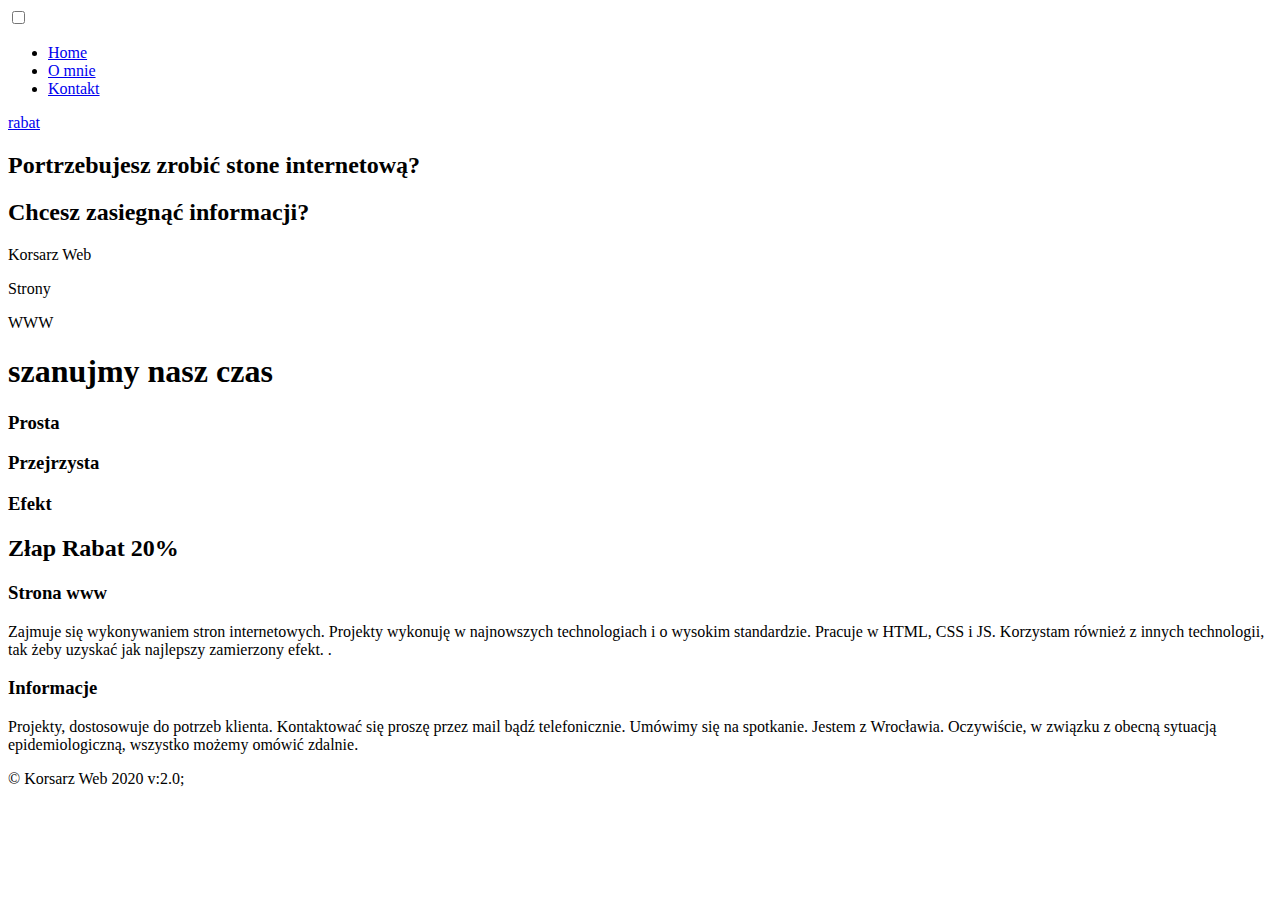
==== index.html @ 0a3a2991 "add files" ====
<!DOCTYPE html>
<html lang="pl">
<head>
    <meta charset="UTF-8">
    <meta name="viewport" content="width=device-width, initial-scale=1.0">
    <meta name="Description" content="Wykonuje strony internetowe, strony www. Wrocław, tanio, szybko i sprawnie. Projektuje, wykonuje. Zapewniam hosting, pomagam w założeniu domeny. Wroclaw">
    <meta name="Keywords" content="strony www, strony internetowe, blisko, tanio, szybko, domeny, hosting, pozycjonowanie, robie, projektuje, Wrocław, wroclaw">
    <title>KORSARZ WEB</title>
    <link href="https://fonts.googleapis.com/css2?family=Roboto+Mono:ital,wght@0,200;0,400;0,500;0,600;0,700;1,400;1,700&display=swap" rel="stylesheet">
    <!--font-family: 'Roboto Mono', monospace;  -->
    <link rel="stylesheet" href="css/style.css">
    <link rel="stylesheet" href="css/menu.css">
</head>
<body>
    
    <Nav>
        <div class="menu-wrap">
            <input type="checkbox" class="toggler"> 
            <div class="hamburger"><div></div></div>
            <div class="menu">
                <div>
                    <div>
                        <ul>
                            <li>
                                <a href="index.html">Home</a>
                             </li>
                             <li>
                                <a href="o mnie.html">O mnie</a>
                             </li>
                             <li>
                                <a href="contact.html">Kontakt</a>
                             </li>
                        </ul>
                    </div>
                </div>
     
            </div>
         </div>
    </Nav>
    <section id="big">
        <article class="rabat">
            <div class="figures">
                <div class="square"></div>
                <div class="circle">
                    <a href="rabat.html">rabat</a>
                </div>
            </div>
        </article>
        <header>
            <div class="slogans">
                <h2>Portrzebujesz zrobić stone internetową?</h2>
                
            </div>
            <div class="header"></div>
        </header> 
        <main>
            <div class="main">
                <h2>Chcesz zasiegnąć informacji?</h2>
            </div>
        </main>
        <aside>
            <div class="way">
                <div class="road korsarz"><p>Korsarz Web</p></div>
                <div class="road strony"><p>Strony</p></div>
                <div class="road www"><p>WWW</p></div>                
                <div class="right">
                    <h1>szanujmy nasz czas</h1>
                </div>
                <div class="left">
                    <h3>Prosta</h3>
                    <h3 class="rotate">Przejrzysta</h3>
                    <h3 class="down">Efekt</h3>
                </div>
            </div>
            <div class="grab">
                <h2>Złap Rabat 20%</h2>
                <p></p>
            </div>                  
        </aside>
        <div class="baner"></div>
    </section>
    <section id="text">
        
        <div class="need">
            <h3>Strona www</h3>
            <p>Zajmuje się wykonywaniem stron internetowych.  Projekty wykonuję w najnowszych technologiach i o wysokim standardzie. Pracuje w HTML, CSS i JS. Korzystam również z innych technologii, tak żeby uzyskać jak najlepszy zamierzony efekt. .</p>
        </div>
        <div class="want">
            <h3>Informacje</h3>
            <p>Projekty, dostosowuje do potrzeb klienta. Kontaktować się proszę przez mail bądź telefonicznie. Umówimy się na spotkanie.  Jestem z Wrocławia. Oczywiście, w związku z obecną sytuacją epidemiologiczną, wszystko możemy omówić zdalnie.</p>
        </div>
    </section>
    <footer>&copy Korsarz Web 2020 v:2.0;</footer>

</body>
</html>
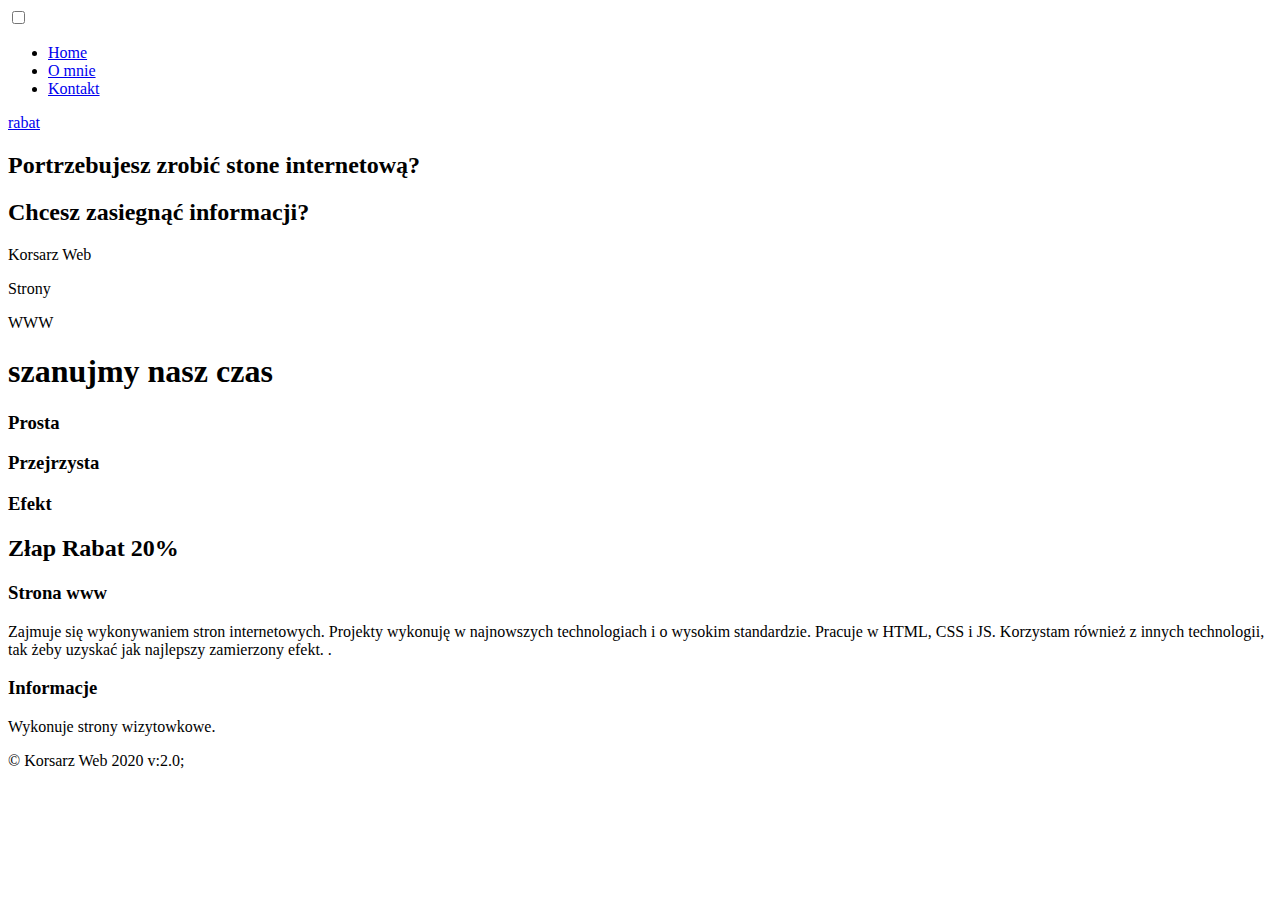
==== commit 58e506cf: "change text in #text .text p" ====
--- a/index.html
+++ b/index.html
@@ -87,7 +87,7 @@
         </div>
         <div class="want">
             <h3>Informacje</h3>
-            <p>Projekty, dostosowuje do potrzeb klienta. Kontaktować się proszę przez mail bądź telefonicznie. Umówimy się na spotkanie.  Jestem z Wrocławia. Oczywiście, w związku z obecną sytuacją epidemiologiczną, wszystko możemy omówić zdalnie.</p>
+            <p>Wykonuje strony wizytowkowe.</p>
         </div>
     </section>
     <footer>&copy Korsarz Web 2020 v:2.0;</footer>
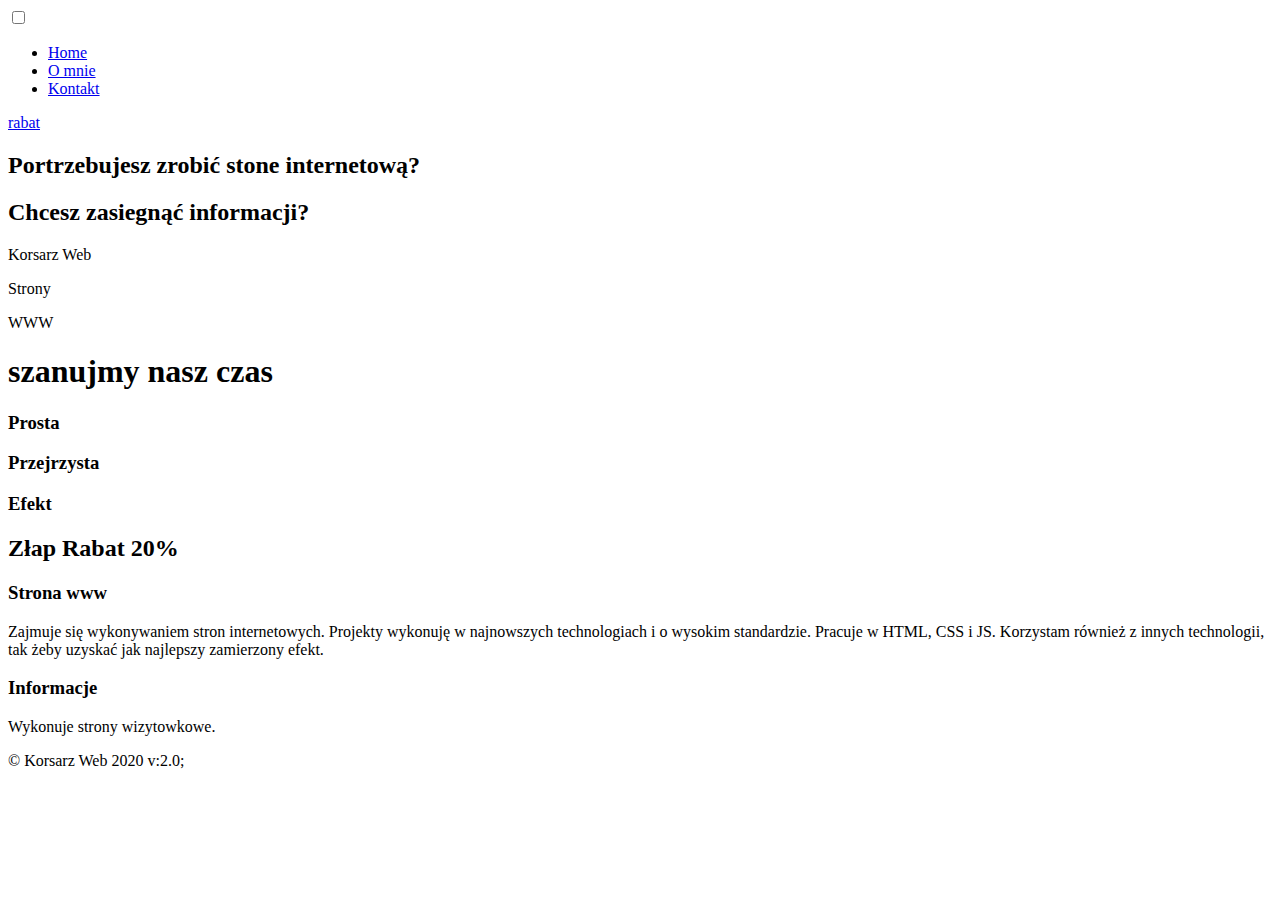
==== commit b181082a: "change text in about me and add text in contact" ====
--- a/index.html
+++ b/index.html
@@ -83,7 +83,7 @@
         
         <div class="need">
             <h3>Strona www</h3>
-            <p>Zajmuje się wykonywaniem stron internetowych.  Projekty wykonuję w najnowszych technologiach i o wysokim standardzie. Pracuje w HTML, CSS i JS. Korzystam również z innych technologii, tak żeby uzyskać jak najlepszy zamierzony efekt. .</p>
+            <p>Zajmuje się wykonywaniem stron internetowych.  Projekty wykonuję w najnowszych technologiach i o wysokim standardzie. Pracuje w HTML, CSS i JS. Korzystam również z innych technologii, tak żeby uzyskać jak najlepszy zamierzony efekt.</p>
         </div>
         <div class="want">
             <h3>Informacje</h3>
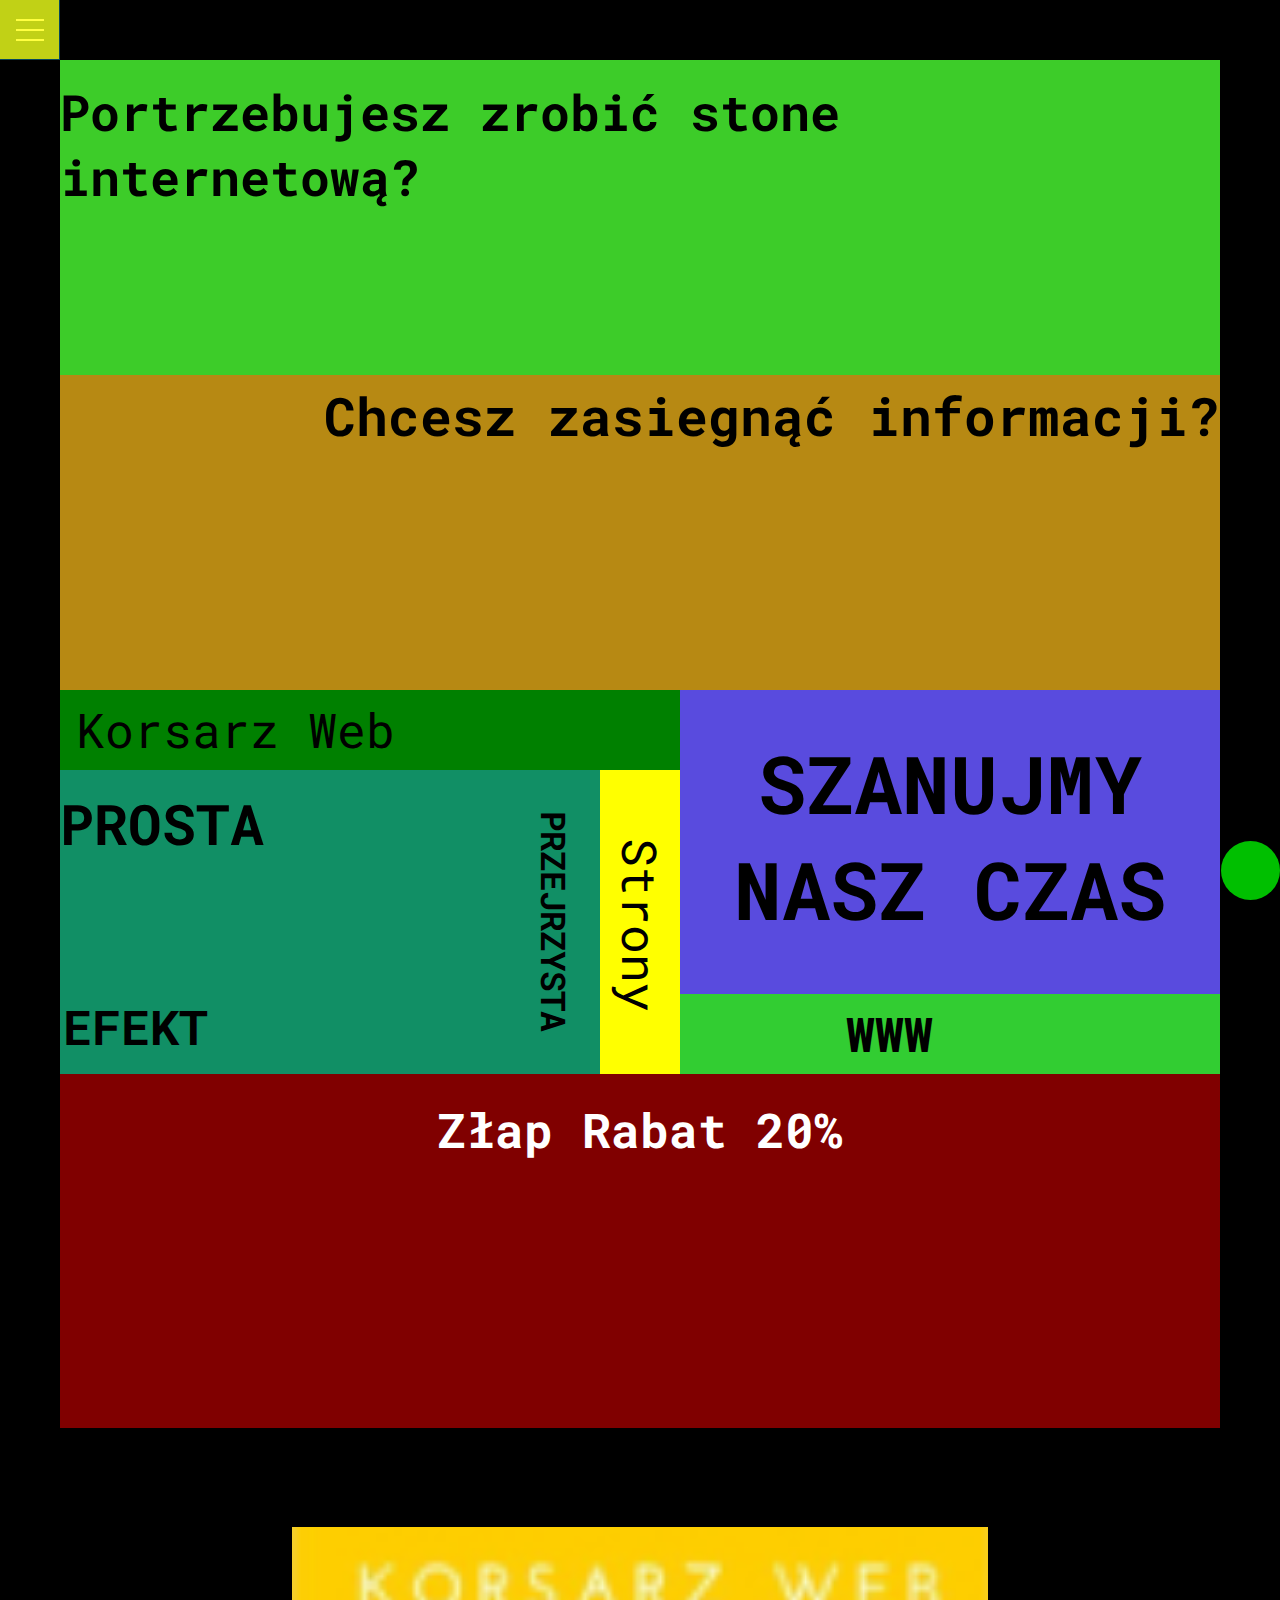
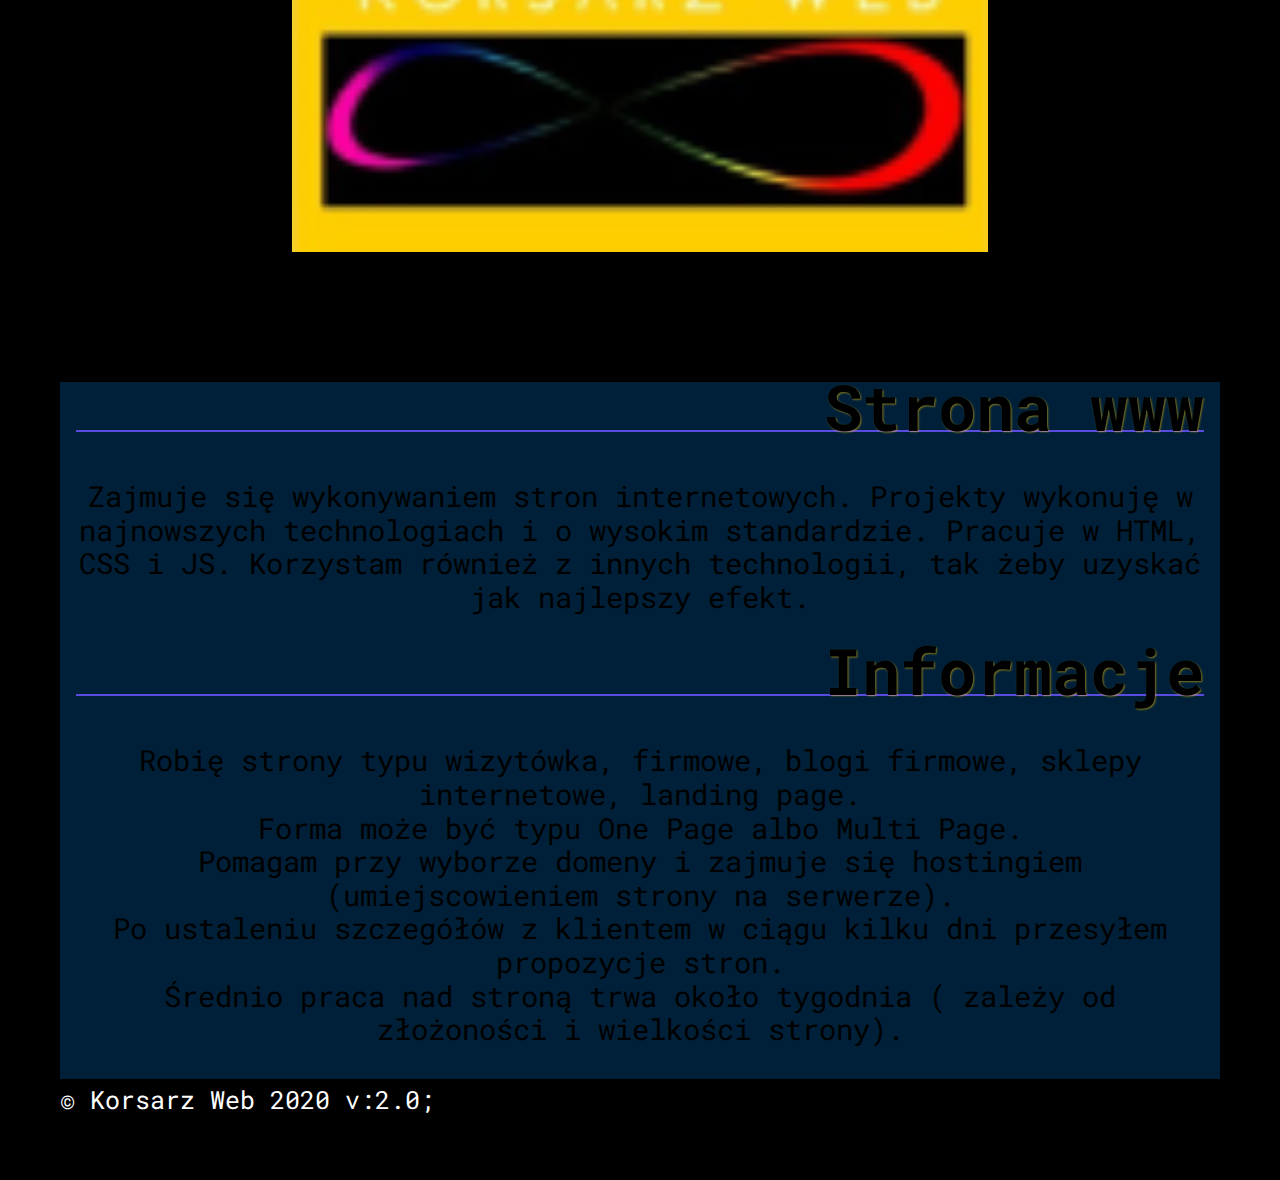
==== commit 1b29c5f7: "Changing path's files" ====
--- a/index.html
+++ b/index.html
@@ -83,11 +83,20 @@
         
         <div class="need">
             <h3>Strona www</h3>
-            <p>Zajmuje się wykonywaniem stron internetowych.  Projekty wykonuję w najnowszych technologiach i o wysokim standardzie. Pracuje w HTML, CSS i JS. Korzystam również z innych technologii, tak żeby uzyskać jak najlepszy zamierzony efekt.</p>
+            <p>Zajmuje się wykonywaniem stron internetowych.  Projekty wykonuję w najnowszych technologiach i o wysokim standardzie. Pracuje w HTML, CSS i JS. Korzystam również z innych technologii, tak żeby uzyskać jak najlepszy efekt.</p>
         </div>
         <div class="want">
             <h3>Informacje</h3>
-            <p>Wykonuje strony wizytowkowe.</p>
+            <p>Robię strony typu wizytówka, firmowe, blogi firmowe, sklepy internetowe, landing page. 
+                <br>
+                Forma może być typu  One Page albo Multi Page.
+                <br>
+                Pomagam przy wyborze domeny i zajmuje się hostingiem (umiejscowieniem strony na serwerze).
+                <br>
+                Po ustaleniu szczegółów z klientem  w ciągu kilku dni przesyłem propozycje  stron. 
+                <br>
+                Średnio praca nad stroną trwa około tygodnia ( zależy od złożoności i wielkości strony).
+            </p>
         </div>
     </section>
     <footer>&copy Korsarz Web 2020 v:2.0;</footer>
--- a/css/style.css
+++ b/css/style.css
@@ -0,0 +1,959 @@
+
+* {
+    padding: 0;
+    margin: 0;
+    box-sizing: border-box;
+}
+
+
+
+body{
+    background-color: rgba(0, 0, 0, 1); 
+    font-family: 'Roboto Mono', monospace;
+    padding: 42px;    
+    z-index: -2; 
+    max-width: 1500px; 
+    margin: 0 auto;  
+          
+}
+
+
+/*Nav Hamburger*/
+/* w menu.css */
+
+/*RABAT*/
+
+.figures{
+    position: relative;
+    
+    
+}
+.square, .circle{
+    position: fixed;
+    width: 40px;
+    height: 40px;
+    z-index: 1;
+
+}
+.square{
+    top: 0;
+    left: 0;
+    background-color: rgba(255, 255, 0,0.75);
+    animation: square 10s linear infinite;
+
+}
+
+.circle{
+    right: 0;
+    bottom: 0;    
+    background-color: rgba(0, 255, 0,0.75);
+    border-radius: 50%;
+    animation: circle 10s infinite;
+}
+.circle a{
+    opacity: 0;
+}
+
+.square:hover, .circle:hover{
+    animation-play-state: paused;
+}
+
+
+@keyframes square{
+    0%{
+        top: 0;
+        left: 0;       
+    }
+    25%{
+        top: 0;
+        left:88vw;
+    }
+    50%{
+        top:92.6vh;
+        left:88vw;
+    }
+    75%{
+        top: 92.6vh;
+        left: 0;
+    }
+    100%{
+        top: 0;
+        left: 0;
+    }
+}
+@keyframes circle{
+    0%{
+        bottom: 0;
+        right: 0;       
+    }
+    25%{
+        bottom: 0;
+        right:88vw;
+    }
+    50%{
+        bottom:93vh;
+        right:88vw;
+    }
+    75%{
+        bottom: 93.0vh;
+        right: 0;
+    }
+    100%{
+        bottom: 0;
+        right: 0;
+    }
+}
+
+
+@media (orientation: portrait) and (min-width:411px){
+    @keyframes square{
+        0%{
+            top: 0;
+            left: 0;       
+        }
+        25%{
+            top: 0;
+            left:90vw;
+        }
+        50%{
+            top:94vh;
+            left:90vw;
+        }
+        75%{
+            top: 94vh;
+            left: 0;
+        }
+        100%{
+            top: 0;
+            left: 0;
+        }
+    }
+    @keyframes circle{
+        0%{
+            bottom: 0;
+            right: 0;       
+        }
+        25%{
+            bottom: 0;
+            right:90vw;
+        }
+        50%{
+            bottom:95vh;
+            right:90vw;
+        }
+        75%{
+            bottom: 95vh;
+            right: 0;
+        }
+        100%{
+            bottom: 0;
+            right: 0;
+        }
+    }
+}
+
+
+
+/*header*/
+header{
+    height: 30%;
+    background-color: #3DCC29;
+    
+
+}
+
+header .slogans > h2{
+    /* font-size: 1.3rem; */
+    padding-top: 1.2rem;
+    padding-bottom: 0.8rem;
+    text-align: left;
+}
+
+
+/*Main*/
+.main{
+    height: 14vh;
+    background-color:rgba(203, 152, 21, 0.9);
+    
+}
+.main h2{
+    text-align: right;
+    padding-top: 0.4rem;
+}
+
+/*Aside*/
+aside{
+    height: 57%;
+    background-color: rgba(255,0,0,0.5);
+}
+
+aside .way {
+    position: relative;
+    display: grid;
+    grid-template-columns: 1fr 30px 1fr;
+    grid-template-rows: 30px 7.3em 30px;
+    grid-template-areas: 
+    'korsarz korsarz right'
+    'left strony right'
+    'left strony www';
+
+}
+aside .way .road{
+    height: 100%;
+    width: 100%;
+    line-height: 30px;
+}
+
+aside .way .korsarz{
+    background-color: green;
+    grid-area: korsarz;
+}
+aside .way .korsarz > p{    
+     display: inline-block;
+    font-size: 1.2rem; 
+}
+
+aside .way .strony{
+    background-color: yellow;
+    grid-area: strony;
+    padding-top: 5.8vh;
+     
+}
+
+aside .way .strony p{    
+    /* display: block; */
+    transform: rotate(90deg);
+    font-size: 1.5rem;   
+    
+}
+
+aside .way .www{
+    background-color: limegreen;
+    grid-area: www;
+    padding-left: 9vw;
+}
+aside .way .www p{
+    
+    font-size: 1.5rem; 
+}
+
+aside .way .right{
+    grid-area: right;
+    background-color: rgb(89, 75, 222);
+    padding-top: 2rem;
+    padding-right: 0.3rem;
+    padding-left: 0.3rem;
+    text-transform: uppercase;
+    text-align: center;
+} 
+
+aside .way .left{
+    position: relative;
+    grid-area: left;
+    background-color: rgb(17, 143, 101);
+    text-transform: uppercase;
+    padding-top: 1rem;
+    
+} 
+
+
+aside .way .left .rotate{
+    transform: rotate(90deg);
+    position: absolute;
+    bottom: 4rem;
+    right: -3rem;
+}
+aside .way .left .down{
+    position: absolute;
+    bottom: 1rem;
+    left: 0.2rem;
+}
+aside .grab{
+    height: 99%;
+    padding-top: 1.3rem;
+    /* line-height: 2rem; */
+    margin-bottom: 2rem;
+    padding-bottom: 1rem;   
+    
+}
+aside .grab h2{
+    text-align: center;
+    color: white;
+    line-height: 2rem;
+}
+
+
+#big .baner{ 
+    height: 18vh;    
+    /* background-color: rgba(0, 0, 0, 0.8); */
+    background-image: url(../image/Żółte\ Pola\ Moda\ Logo.jpg);
+    background-repeat: no-repeat;
+    background-position: center center;
+    background-size: 100%; 
+    
+}
+/*Section text*/
+
+#text {
+    height: 100%;
+    background-image: url(../image/motto.jpg);
+    background-repeat: no-repeat;    
+    background-size: cover;
+    background-attachment: fixed; 
+    background-position: center center;
+    margin-top: 2rem;   
+    
+}
+
+#text .need, #text .want {
+    background-color: rgba(0, 63, 114, 0.5);
+}
+
+#text .need h3, #text .want h3{
+    text-align: right;
+    font-size: 2rem;
+    line-height: 3rem;
+    margin: 0 1rem 1rem 1rem;
+    border-bottom: 2px solid #594BDE;
+    text-shadow:1px 1px 2px rgba(253, 205, 1, 0.5) ;
+}
+
+#text .need p, #text .want p{
+    /* background-color: rgba(0, 63, 114, 0.5); */
+    line-height: 1.5rem;
+    font-size: 1.25rem;
+    padding: 0 1rem;
+    text-align: left;
+}
+
+/*footer*/
+
+footer{
+    height: 100%;
+    line-height: 24px;
+    color: white;
+    text-align: left;
+    font-size: 15px;
+    padding: 8px 0;  
+} 
+
+@media (orientation: portrait) and (min-width: 768px){
+
+    body{
+        padding: 60px;   
+    }
+        
+   
+    .square, .circle{        
+        width: 59px;
+        height: 59px;        
+    }    
+    @keyframes square{
+        0%{
+            top: 0;
+            left: 0;       
+        }
+        25%{
+            top: 0;
+            left:93vw;
+        }
+        50%{
+            top:94vh;
+            left:93vw;
+        }
+        75%{
+            top: 94vh;
+            left: 0;
+        }
+        100%{
+            top: 0;
+            left: 0;
+        }
+    }
+    @keyframes circle{
+        0%{
+            bottom: 0;
+            right: 0;       
+        }
+        25%{
+            bottom: 0;
+            right:92.5vw;
+        }
+        50%{
+            bottom:94vh;
+            right:92.5vw;
+        }
+        75%{
+            bottom: 94.0vh;
+            right: 0;
+        }
+        100%{
+            bottom: 0;
+            right: 0;
+        }
+    }
+    /*header*/
+header{
+    height: 20vh;
+    padding-left: 1rem;
+    
+
+}
+
+header .slogans > h2{
+    font-size: 3rem;
+}
+
+
+/*Main*/
+
+.main{
+    height: 20vh;
+    
+}
+.main h2{
+    padding-top: 1.4rem;
+    padding-right: 1rem;
+    font-size: 3rem;
+}
+
+/*Aside*/
+aside{
+    height: 47vh;
+}
+
+aside .way {
+    grid-template-columns: 1fr 60px 1fr;
+    grid-template-rows: 60px 12rem 60px;
+
+}
+aside .way .road{
+    line-height: 60px;
+}
+
+
+aside .way .korsarz > p{
+    font-size: 3rem; 
+    padding-left: 1rem;
+}
+
+aside .way .strony{
+    padding-top: 4.5vh;
+     
+}
+
+aside .way .strony p{
+    font-size: 3rem;   
+    
+}
+
+aside .way .www{
+    padding-left: 13vw;
+}
+aside .way .www p{    
+    font-size: 3rem; 
+    font-weight: bold;
+}
+
+aside .way .right{
+    padding-top: 2.5rem;
+    padding-right: 2rem;
+    padding-left: 2rem;
+    font-size: 2.5rem;
+} 
+
+aside .way .left{
+    padding-top: 1rem;
+    font-size: 3rem;
+    
+} 
+
+
+aside .way .left .rotate{
+    bottom: 6.2rem;
+    right: -4rem;
+    font-size: 2.1rem;
+}
+aside .way .left .down{
+    font-size: 3rem;
+
+}
+aside .grab{
+    padding-top: 3rem;   
+}
+aside .grab h2{
+    line-height: 4rem;
+    font-size: 3rem;
+}
+
+
+#big .baner{ 
+    height: 38vh;    
+}
+#text {
+    height: 100%;   
+}
+
+
+
+#text .need h3, #text .want h3{
+  
+    font-size: 5rem;
+    line-height: 5rem;
+    
+    padding-top: 1.5rem;
+}
+
+#text .need p, #text .want p{
+    
+    line-height: 2.6rem;
+    font-size: 2.5rem;
+    
+    padding-top: 2rem;
+    padding-bottom: 2rem;
+    text-align: center;
+}
+
+/*footer*/
+
+footer{
+   
+    line-height: 35px;
+    
+    font-size: 30px;
+    
+} 
+
+}
+@media (orientation: landscape) and (min-width: 520px){         
+       
+    
+    @keyframes square{
+        0%{
+            top: 0;
+            left: 0;       
+        }
+        25%{
+            top: 0;
+            left:92.4vw;
+        }
+        50%{
+            top:89vh;
+            left:92.4vw;
+        }
+        75%{
+            top: 89vh;
+            left: 0;
+        }
+        100%{
+            top: 0;
+            left: 0;
+        }
+    }
+    @keyframes circle{
+        0%{
+            bottom: 0;
+            right: 0;       
+        }
+        25%{
+            bottom: 0;
+            right:92.5vw;
+        }
+        50%{
+            bottom:87.5vh;
+            right:92.5vw;
+        }
+        75%{
+            bottom: 87.5vh;
+            right: 0;
+        }
+        100%{
+            bottom: 0;
+            right: 0;
+        }
+    }
+
+    #big .baner{ 
+        height: 58vh;    
+        
+    }
+}
+@media (orientation: landscape) and (min-width: 667px){
+    @keyframes square{
+        0%{
+            top: 0;
+            left: 0;       
+        }
+        25%{
+            top: 0;
+            left:94vw;
+        }
+        50%{
+            top:89vh;
+            left:94vw;
+        }
+        75%{
+            top: 89vh;
+            left: 0;
+        }
+        100%{
+            top: 0;
+            left: 0;
+        }
+    }
+    @keyframes circle{
+        0%{
+            bottom: 0;
+            right: 0;       
+        }
+        25%{
+            bottom: 0;
+            right:94vw;
+        }
+        50%{
+            bottom:89vh;
+            right:94vw;
+        }
+        75%{
+            bottom: 89vh;
+            right: 0;
+        }
+        100%{
+            bottom: 0;
+            right: 0;
+        }
+    }
+}
+@media (min-width:771px ){
+
+body{
+    padding: 60px;   
+}
+    
+
+.square, .circle{        
+    width: 59px;
+    height: 59px;        
+}    
+@keyframes square{
+    0%{
+        top: 0;
+        left: 0;       
+    }
+    25%{
+        top: 0;
+        left:91vw;
+    }
+    50%{
+        top:91vh;
+        left:91vw;
+    }
+    75%{
+        top: 91vh;
+        left: 0;
+    }
+    100%{
+        top: 0;
+        left: 0;
+    }
+}
+@keyframes circle{
+    0%{
+        bottom: 0;
+        right: 0;       
+    }
+    25%{
+        bottom: 0;
+        right:91vw;
+    }
+    50%{
+        bottom:92vh;
+        right:91vw;
+    }
+    75%{
+        bottom: 92.0vh;
+        right: 0;
+    }
+    100%{
+        bottom: 0;
+        right: 0;
+    }
+}
+/*header*/
+header{
+    height: 35vh;        
+
+}
+
+header .slogans > h2{
+    font-size: 3.1rem;
+}
+
+
+/*Main*/
+
+.main{
+    height: 35vh;
+    
+}
+.main h2{
+    
+    font-size: 3.3rem;
+}
+
+/*Aside*/
+aside{
+    height: 82vh;
+}
+/***************************/
+aside .way {
+    grid-template-columns: 1fr 80px 1fr;
+    grid-template-rows: 80px 14rem 80px;
+
+}
+aside .way .road{
+    line-height: 80px;
+}
+
+
+aside .way .korsarz > p{
+    font-size: 3rem; 
+    padding-left: 1rem;
+}
+
+aside .way .strony{
+    padding-top: 7.5vh;
+        
+}
+
+aside .way .strony p{
+    font-size: 3rem;   
+    
+}
+
+aside .way .www{
+    padding-left: 13vw;
+}
+aside .way .www p{    
+    font-size: 3rem; 
+    font-weight: bold;
+}
+
+aside .way .right{
+    padding-top: 2.5rem;
+    padding-right: 2rem;
+    padding-left: 2rem;
+    font-size: 2.5rem;
+} 
+
+aside .way .left{
+    padding-top: 1rem;
+    font-size: 3rem;
+    
+} 
+
+
+aside .way .left .rotate{
+    bottom: 8.2rem;
+    right: -4rem;
+    font-size: 2.1rem;
+}
+aside .way .left .down{
+    font-size: 3rem;
+
+}
+aside .grab{
+    padding-top: 2rem; 
+    padding-bottom: 1rem;
+    margin-bottom: 1rem;  
+}
+aside .grab h2{
+    line-height: 3rem;
+    font-size: 3rem;
+}
+#big .baner{ 
+    background-size: 60%;
+}
+#text {
+    height: 100%;
+    /* margin-top: 0;
+    padding-top: 2rem; */
+        
+}
+
+
+
+#text .need h3, #text .want h3{
+    
+    font-size: 4rem;
+    /* line-height: 5rem;*/
+    
+    
+}
+
+#text .need p, #text .want p{
+    
+    line-height: 2.1rem;
+    font-size: 1.8rem;
+    
+    padding-top: 2rem;
+    padding-bottom: 2rem;
+    text-align: center;
+}
+
+/*footer*/
+
+footer{
+    
+    line-height: 25px;
+    
+    font-size: 25px;
+    
+} 
+
+}
+@media (min-width:900px ){
+
+           
+    @keyframes square{
+        0%{
+            top: 0;
+            left: 0;       
+        }
+        25%{
+            top: 0;
+            left:92vw;
+        }
+        50%{
+            top:90vh;
+            left:92vw;
+        }
+        75%{
+            top: 90vh;
+            left: 0;
+        }
+        100%{
+            top: 0;
+            left: 0;
+        }
+    }
+    @keyframes circle{
+        0%{
+            bottom: 0;
+            right: 0;       
+        }
+        25%{
+            bottom: 0;
+            right:92vw;
+        }
+        50%{
+            bottom:90vh;
+            right:92vw;
+        }
+        75%{
+            bottom: 90.0vh;
+            right: 0;
+        }
+        100%{
+            bottom: 0;
+            right: 0;
+        }
+    }
+}
+@media (min-width: 1030px ){
+
+           
+    @keyframes square{
+        0%{
+            top: 0;
+            left: 0;       
+        }
+        25%{
+            top: 0;
+            left:93vw;
+        }
+        50%{
+            top:89vh;
+            left:93vw;
+        }
+        75%{
+            top: 89vh;
+            left: 0;
+        }
+        100%{
+            top: 0;
+            left: 0;
+        }
+    }
+    @keyframes circle{
+        0%{
+            bottom: 0;
+            right: 0;       
+        }
+        25%{
+            bottom: 0;
+            right:93vw;
+        }
+        50%{
+            bottom:90vh;
+            right:93vw;
+        }
+        75%{
+            bottom: 90.0vh;
+            right: 0;
+        }
+        100%{
+            bottom: 0;
+            right: 0;
+        }
+    }
+}
+@media (min-width: 1250px ){
+
+           
+    @keyframes square{
+        0%{
+            top: 0;
+            left: 0;       
+        }
+        25%{
+            top: 0;
+            left:94vw;
+        }
+        50%{
+            top:89vh;
+            left:94vw;
+        }
+        75%{
+            top: 89vh;
+            left: 0;
+        }
+        100%{
+            top: 0;
+            left: 0;
+        }
+    }
+    @keyframes circle{
+        0%{
+            bottom: 0;
+            right: 0;       
+        }
+        25%{
+            bottom: 0;
+            right:94vw;
+        }
+        50%{
+            bottom:90vh;
+            right:94vw;
+        }
+        75%{
+            bottom: 90.0vh;
+            right: 0;
+        }
+        100%{
+            bottom: 0;
+            right: 0;
+        }
+    }
+}
+
--- a/css/menu.css
+++ b/css/menu.css
@@ -0,0 +1,168 @@
+:root{
+    --primary-color: rgba(13,110,139,0.65);
+    --overlay-color: rgba(24,39,51,0.85);
+    --menu-speeed: 0.75s;
+}
+
+.menu-wrap{
+    position: fixed;
+    top: 0;
+    left: 0;
+    z-index: 1;
+}
+.menu-wrap .toggler{
+    position: absolute;
+    top: 0;
+    left: 0;
+    z-index: 2;
+    cursor: pointer;
+    width: 50px;
+    height: 50px;
+    opacity:0;
+}
+.menu-wrap .hamburger{
+    position: absolute;
+    top: 0;
+    left: 0;
+    z-index: 1;
+    width: 60px;
+    height: 60px;
+    padding: 1rem;
+    background-color: var(--primary-color);
+    display: flex;
+    align-items: center;
+    justify-content: center;
+    
+    }
+
+/* midle hamburger line(środkowa linia hamburgera*/
+
+.menu-wrap .hamburger>div{
+    position: relative;
+    width: 100%;
+    height: 2px;
+    background-color: #fff;
+    display: flex;
+    align-items: center;
+    justify-content: center;
+    transition: all 0.4s ease;
+    }
+    /*Top and buttom lines(dolna i górna kreska w hamburgerze*/
+.menu-wrap .hamburger>div::before,
+.menu-wrap .hamburger>div::after{
+    content: '';
+    position: absolute;
+    z-index: 1;
+    top: -10px;
+    width: 100%;
+    height: 2px;
+    background:inherit;
+}
+/*Moves line down(przemieszczenie  lini do dołu*/
+.menu-wrap .hamburger>div::after{
+    top: 10px;
+}
+/*Toggler animation*/
+.menu-wrap .toggler:checked + .hamburger > div{
+    transform: rotate(135deg);
+}
+
+
+/*Turn lines into x*/
+.menu-wrap .toggler:checked + .hamburger > div::before, .menu-wrap .toggler:checked + .hamburger > div:after{ 
+    top: 0;
+    transform: rotate(90deg);
+}
+/* Rotate on hover when checked ( jak jest wciśniety i się najedzie to checkbox dodatkowo sie kreci . Jest hover przy chacked*/
+
+.menu-wrap .toggler:checked:hover + .hamburger > div{ 
+     transform: rotate(225deg);
+}
+
+
+/*Show menu*/
+
+.menu-wrap .toggler:checked ~ .menu{
+    visibility: visible;
+}
+
+.menu-wrap .toggler:checked ~ .menu > div{
+    transform: scale(1);
+    transition-duration: var(--menu-speed) ;
+}
+
+.menu-wrap .toggler:checked ~ .menu > div > div{
+    opacity: 1;
+    transition: opacity 0.4s ease;
+}
+
+.menu-wrap .menu {
+    position: fixed;
+    top: 0;
+    left: 0;
+    width: 100%;
+    height: 100%;
+    visibility: hidden;
+    overflow: hidden;
+    display: flex;
+    align-items: center;
+    justify-content: center;
+}
+
+.menu-wrap .menu > div{
+    background-color: var(--overlay-color);
+    border-radius: 50%;
+    width: 200vw;
+    height: 200vw;
+    display: flex;
+    font: none;
+    align-items: center;
+    justify-content: center;
+    transform: scale(0);
+    transition: all 0.4s ease;
+}
+
+.menu-wrap .menu > div >div{
+    text-align: center;
+    max-width: 90vw;
+    max-height: 100vh;
+    opacity: 0;
+   transition: opacity 0.4s ease;
+
+}
+
+.menu-wrap .menu > div >div>ul>li{
+    list-style: none;
+    color: #fff;
+    font-size: 1.5rem;
+    padding: 1.5rem;
+
+}
+
+.menu-wrap .menu > div >div>ul>li>a{
+    color: inherit;
+    text-decoration: none;
+    transition: color 0.4s ease;
+
+} 
+
+
+
+
+
+
+
+
+
+
+
+
+
+
+
+
+
+
+
+
+
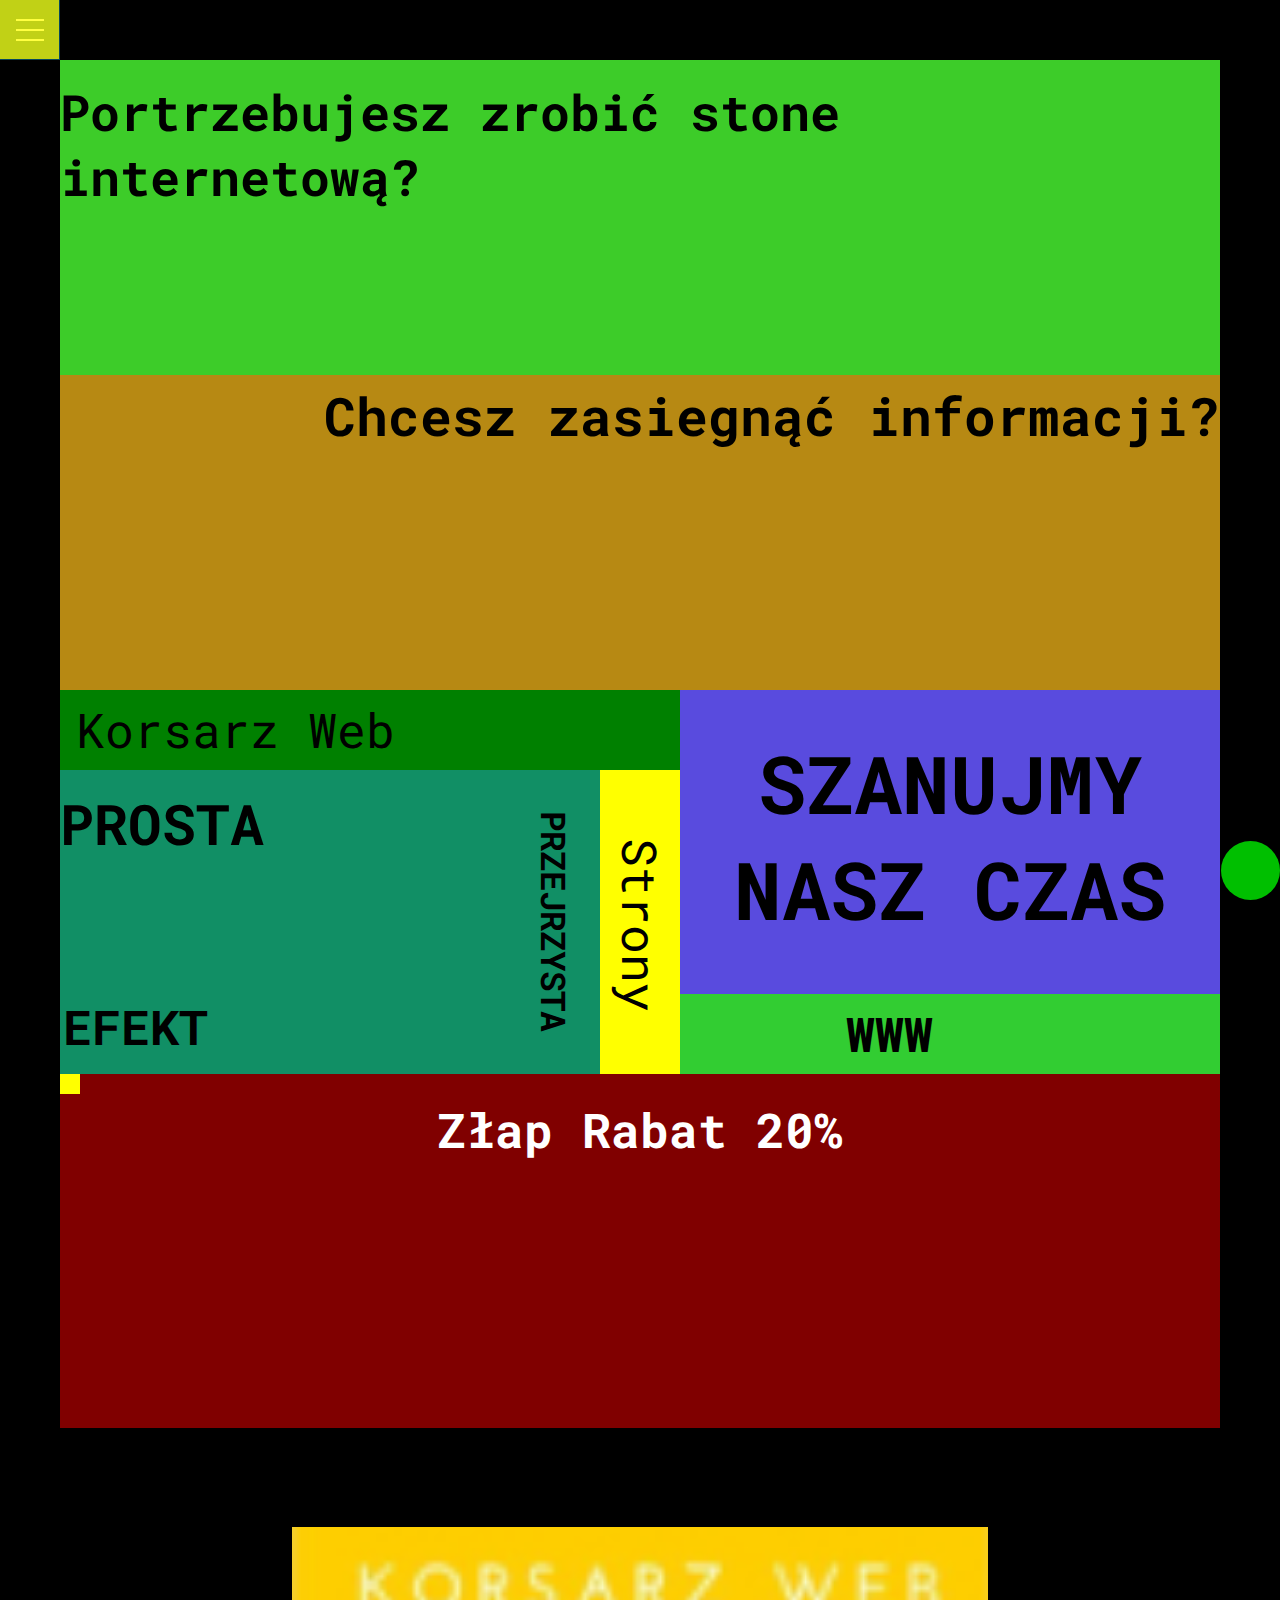
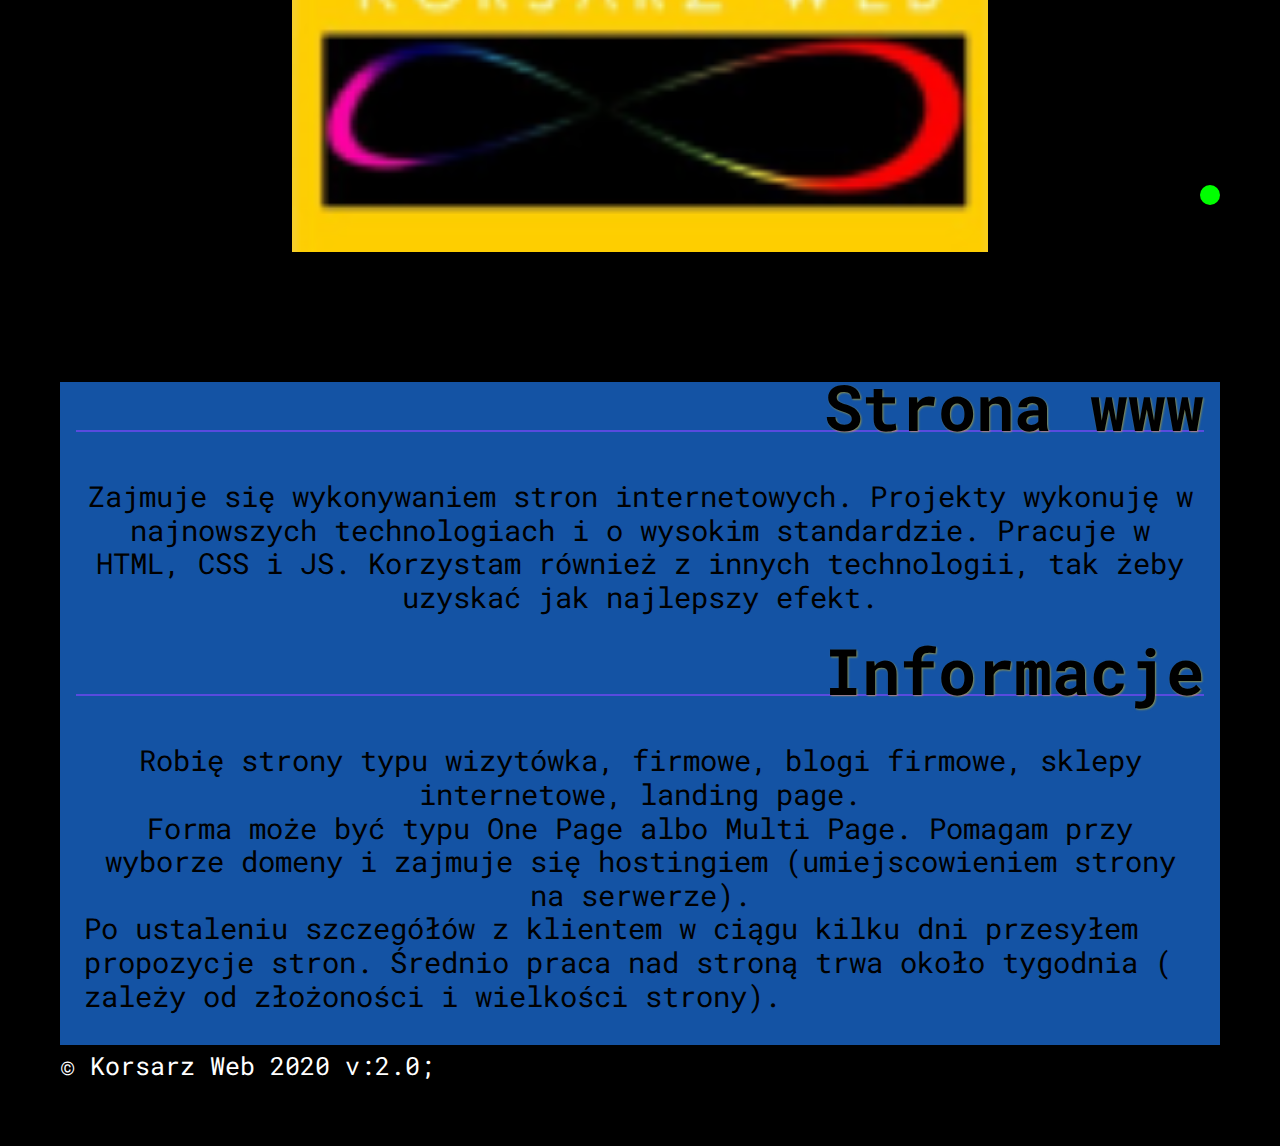
==== commit 94477cf2: "Add to the .grab after i befor. It will be more helpful for man." ====
--- a/index.html
+++ b/index.html
@@ -40,7 +40,9 @@
     <section id="big">
         <article class="rabat">
             <div class="figures">
-                <div class="square"></div>
+                <div class="square">
+                    <a href="rabat.html">rabat</a>
+                </div>
                 <div class="circle">
                     <a href="rabat.html">rabat</a>
                 </div>
@@ -87,15 +89,15 @@
         </div>
         <div class="want">
             <h3>Informacje</h3>
-            <p>Robię strony typu wizytówka, firmowe, blogi firmowe, sklepy internetowe, landing page. 
-                <br>
+            <p>Robię strony typu wizytówka, firmowe, blogi firmowe, sklepy internetowe, landing page. <br>
+                
                 Forma może być typu  One Page albo Multi Page.
-                <br>
+                
                 Pomagam przy wyborze domeny i zajmuje się hostingiem (umiejscowieniem strony na serwerze).
-                <br>
-                Po ustaleniu szczegółów z klientem  w ciągu kilku dni przesyłem propozycje  stron. 
-                <br>
-                Średnio praca nad stroną trwa około tygodnia ( zależy od złożoności i wielkości strony).
+                
+                <span> Po ustaleniu szczegółów z klientem  w ciągu kilku dni przesyłem propozycje  stron. 
+                
+                Średnio praca nad stroną trwa około tygodnia ( zależy od złożoności i wielkości strony).</span>
             </p>
         </div>
     </section>
--- a/css/style.css
+++ b/css/style.css
@@ -39,8 +39,13 @@
     top: 0;
     left: 0;
     background-color: rgba(255, 255, 0,0.75);
-    animation: square 10s linear infinite;
-
+    animation: square 20s linear infinite;
+}
+.square a{
+    display: block;
+    height: 100%;
+    width: 100%;
+    opacity: 0;
 }
 
 .circle{
@@ -48,9 +53,12 @@
     bottom: 0;    
     background-color: rgba(0, 255, 0,0.75);
     border-radius: 50%;
-    animation: circle 10s infinite;
+    animation: circle 20s infinite;
 }
 .circle a{
+    display: block;
+    height: 100%;
+    width: 100%;
     opacity: 0;
 }
 
@@ -269,6 +277,7 @@
     left: 0.2rem;
 }
 aside .grab{
+    position: relative;
     height: 99%;
     padding-top: 1.3rem;
     /* line-height: 2rem; */
@@ -276,6 +285,29 @@
     padding-bottom: 1rem;   
     
 }
+
+aside .grab::before{
+    content: '';
+    position: absolute;
+    top: 0;
+    left: 0;
+    width: 20px;
+    height: 20px;
+    background-color: rgb(255, 255, 0);
+}
+
+aside .grab::after{
+    content: '';
+    position: absolute;
+    bottom: 0;
+    right: 0;
+    width: 20px;
+    height: 20px;
+    border-radius: 50%;
+    background-color: rgb(0, 255, 0);
+}
+
+
 aside .grab h2{
     text-align: center;
     color: white;
@@ -296,17 +328,17 @@
 
 #text {
     height: 100%;
-    background-image: url(../image/motto.jpg);
-    background-repeat: no-repeat;    
+    /* background-image: url(../image/motto.jpg); */
+    /* background-repeat: no-repeat;    
     background-size: cover;
     background-attachment: fixed; 
-    background-position: center center;
+    background-position: center center; */
     margin-top: 2rem;   
     
 }
 
 #text .need, #text .want {
-    background-color: rgba(0, 63, 114, 0.5);
+    background-color: rgba(20, 83, 164, 1);
 }
 
 #text .need h3, #text .want h3{
@@ -319,10 +351,15 @@
 }
 
 #text .need p, #text .want p{
+    display: inline-block;
     /* background-color: rgba(0, 63, 114, 0.5); */
     line-height: 1.5rem;
     font-size: 1.25rem;
-    padding: 0 1rem;
+    padding: 0 1.5rem;
+    text-align: right;
+}
+#text .want span{
+    display: inline-block;
     text-align: left;
 }
 
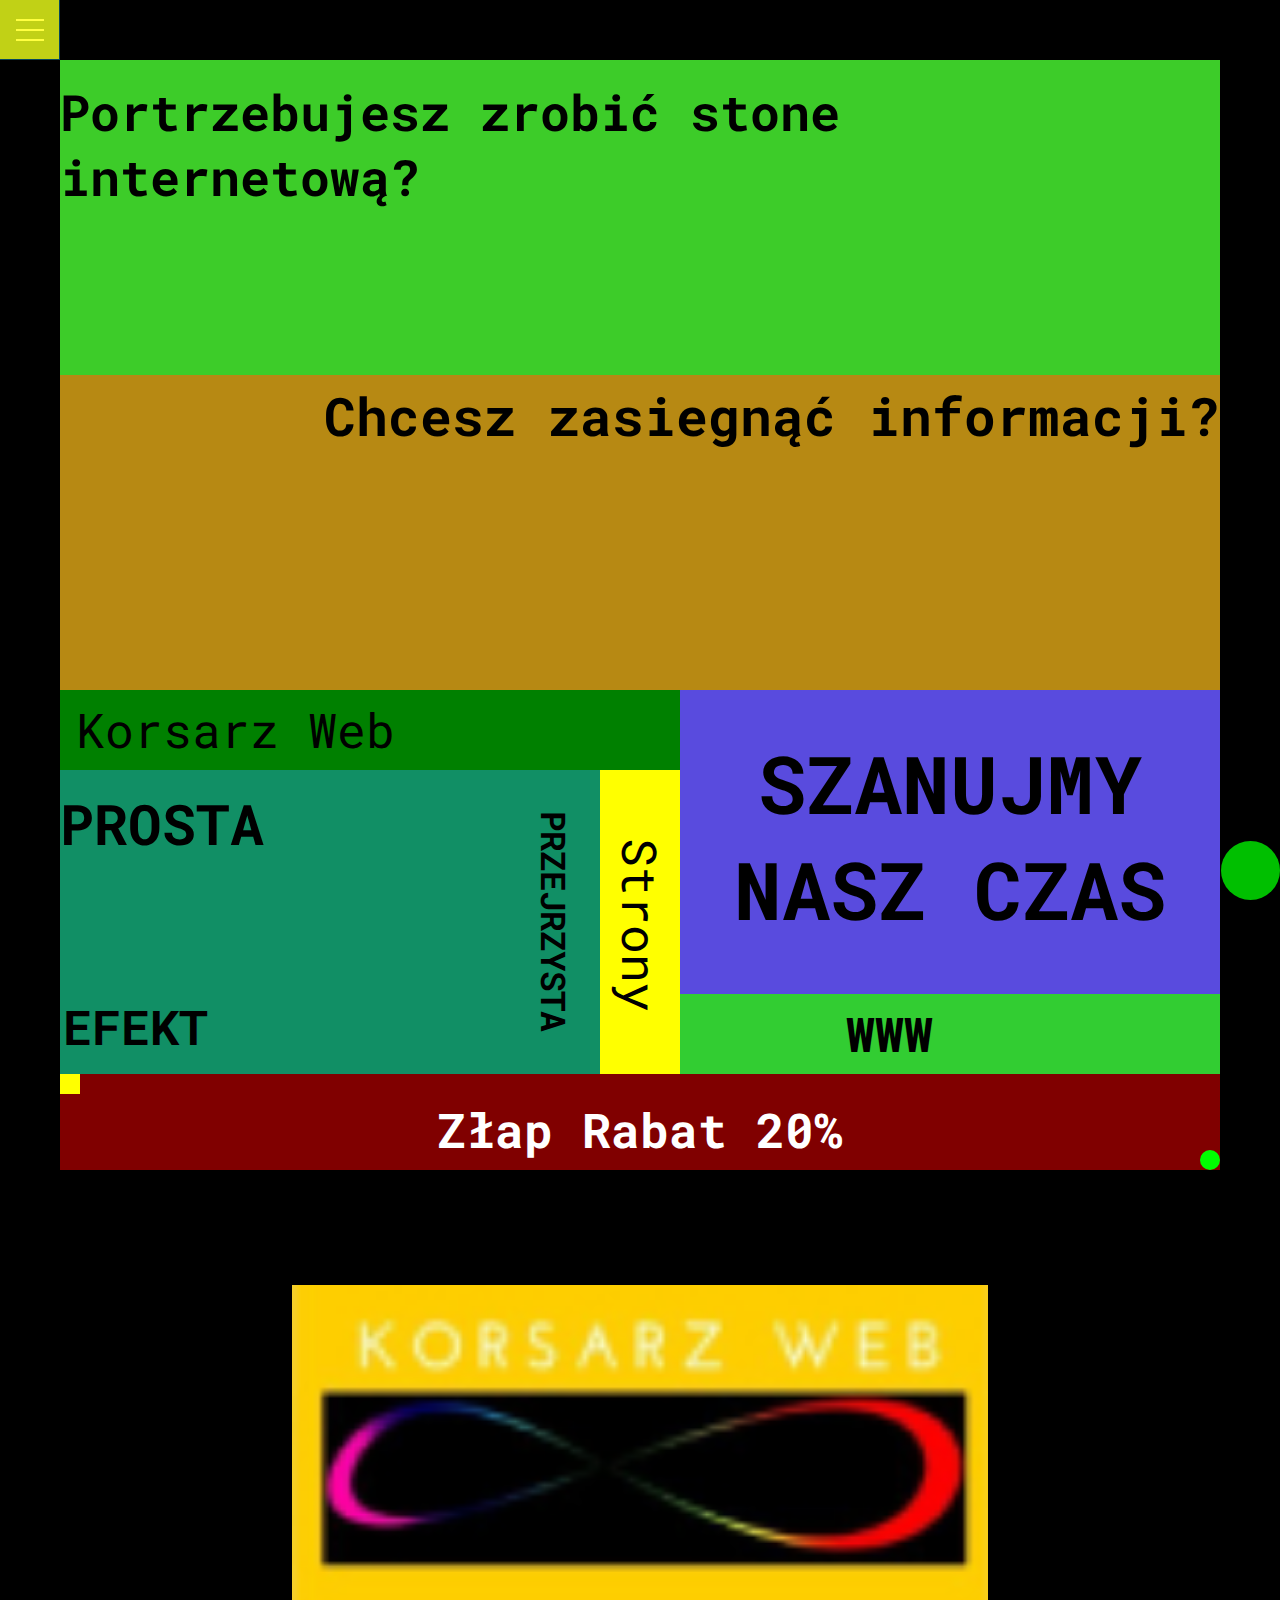
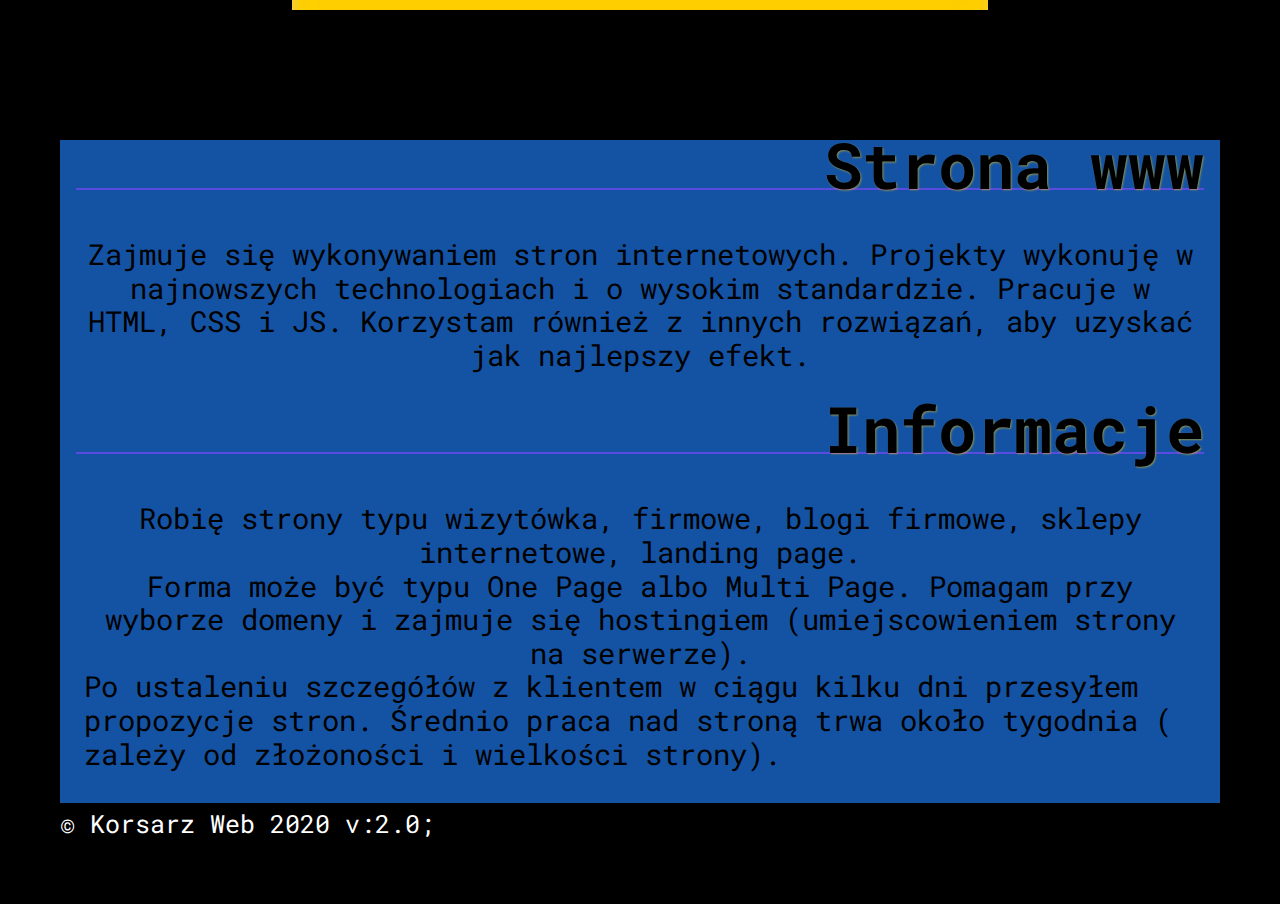
==== commit b6e9f82e: "Change aside and .grab" ====
--- a/index.html
+++ b/index.html
@@ -85,7 +85,7 @@
         
         <div class="need">
             <h3>Strona www</h3>
-            <p>Zajmuje się wykonywaniem stron internetowych.  Projekty wykonuję w najnowszych technologiach i o wysokim standardzie. Pracuje w HTML, CSS i JS. Korzystam również z innych technologii, tak żeby uzyskać jak najlepszy efekt.</p>
+            <p>Zajmuje się wykonywaniem stron internetowych.  Projekty wykonuję w najnowszych technologiach i o wysokim standardzie. Pracuje w HTML, CSS i JS. Korzystam również z innych rozwiązań, aby uzyskać jak najlepszy efekt.</p>
         </div>
         <div class="want">
             <h3>Informacje</h3>
--- a/css/style.css
+++ b/css/style.css
@@ -191,8 +191,8 @@
 
 /*Aside*/
 aside{
-    height: 57%;
-    background-color: rgba(255,0,0,0.5);
+    /* height: 57%; */
+    /* background-color: rgba(255,0,0,0.5); */
 }
 
 aside .way {
@@ -278,11 +278,12 @@
 }
 aside .grab{
     position: relative;
-    height: 99%;
+    /* height: 99%; */
     padding-top: 1.3rem;
     /* line-height: 2rem; */
     margin-bottom: 2rem;
-    padding-bottom: 1rem;   
+    padding-bottom: 1rem; 
+    background-color: rgba(255,0,0,0.5);  
     
 }
 
@@ -518,6 +519,18 @@
 aside .grab{
     padding-top: 3rem;   
 }
+
+aside .grab::before{
+    width: 40px;
+    height: 40px;
+   
+}
+
+aside .grab::after{   
+    width: 40px;
+    height: 40px;    
+}
+
 aside .grab h2{
     line-height: 4rem;
     font-size: 3rem;
@@ -740,7 +753,7 @@
 
 /*Aside*/
 aside{
-    height: 82vh;
+    /* height: 82vh; */
 }
 /***************************/
 aside .way {
